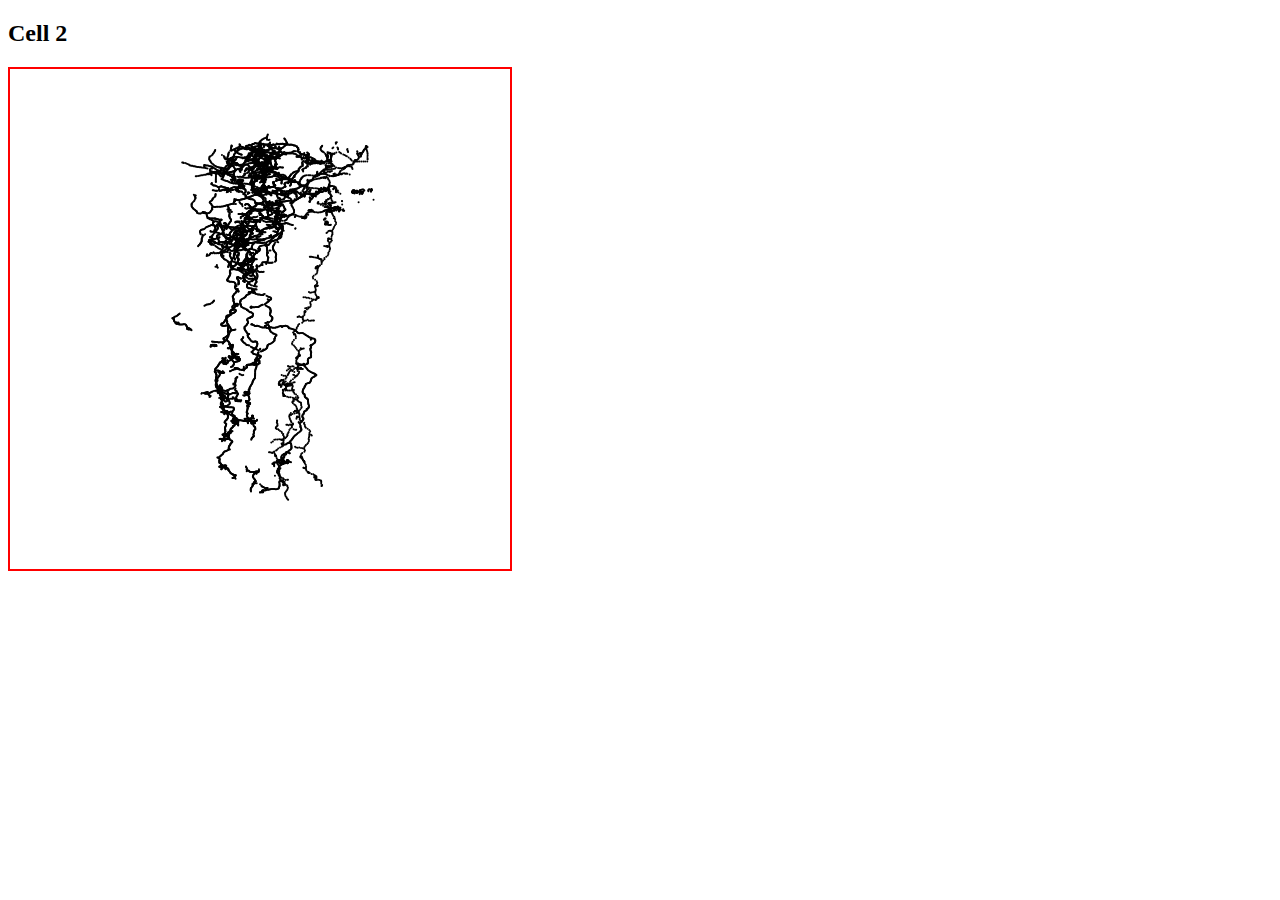
==== examples/cell2D.html @ b4494e8d "check examples folder for work in progress... tabling this for now because x3dom doesn't handle tons" ====
<!DOCTYPE html >
<html >
  <head>
    <meta http-equiv="X-UA-Compatible" content="chrome=1" />
    <meta http-equiv="Content-Type" content="text/html;charset=utf-8" />
    <title>2D Cell projection</title>
    <script type="text/javascript" src="../d3/d3.v3.min.js"></script>
  </head>
  <body>
			<h2>Cell 2</h2>
			<svg id="scatterPlot">
    <script>

				// get data
				var dataset = [[5, 20], [480, 90], [250, 50], [100, 33], [330, 95],
									 	   [410, 12], [475, 44], [25, 67], [85, 21], [220, 88]];
				d3.json('cell32.json', function(error, data) {
						if (error) { alert(error); }
						dataset = data.nodes;

						// properties
						var svg = d3.select("svg");
						var min = d3.min(dataset); console.log(min);
						var max = d3.max(dataset); console.log(max);
						var w = 500; var h = 500;
						var padding = 10;
						var rad = 1;

						// axes
						var x = d3.scale.linear().domain([100.003, 100.005]).range([50, w-padding]);
						var y = d3.scale.linear().domain([10.5, 12]).range([padding, h-50]);
						var xAxis = d3.svg.axis().scale(x).orient("bottom");
						var yAxis = d3.svg.axis().scale(y).orient("left");
						//svg.append("g").attr("class", "axis").attr("transform", "translate(0, "+(h-50)+")").call(xAxis);
						//svg.append("g").attr("class", "axis").attr("transform", "translate("+(50-rad)+", 0)").call(yAxis);

						// width, height and border
						svg.attr("width", w).attr("height", h).style("border", "2px solid red");

						// add data to svg
						svg.selectAll("circle").data(dataset).enter().append("circle")
								.attr("class", "circle")
								.attr("cx", function(d) { return w*(d[0]-min[0])/max[0]+250; })
								.attr("cy", function(d) { return 0.05*h*(d[1]-min[1])/max[1]+100; })
								.attr("r", rad);

				});

				// select svg
				var svg = d3.select("svg");
				svg.style("border", "2px solid red");
    </script>
  </body>
</html>
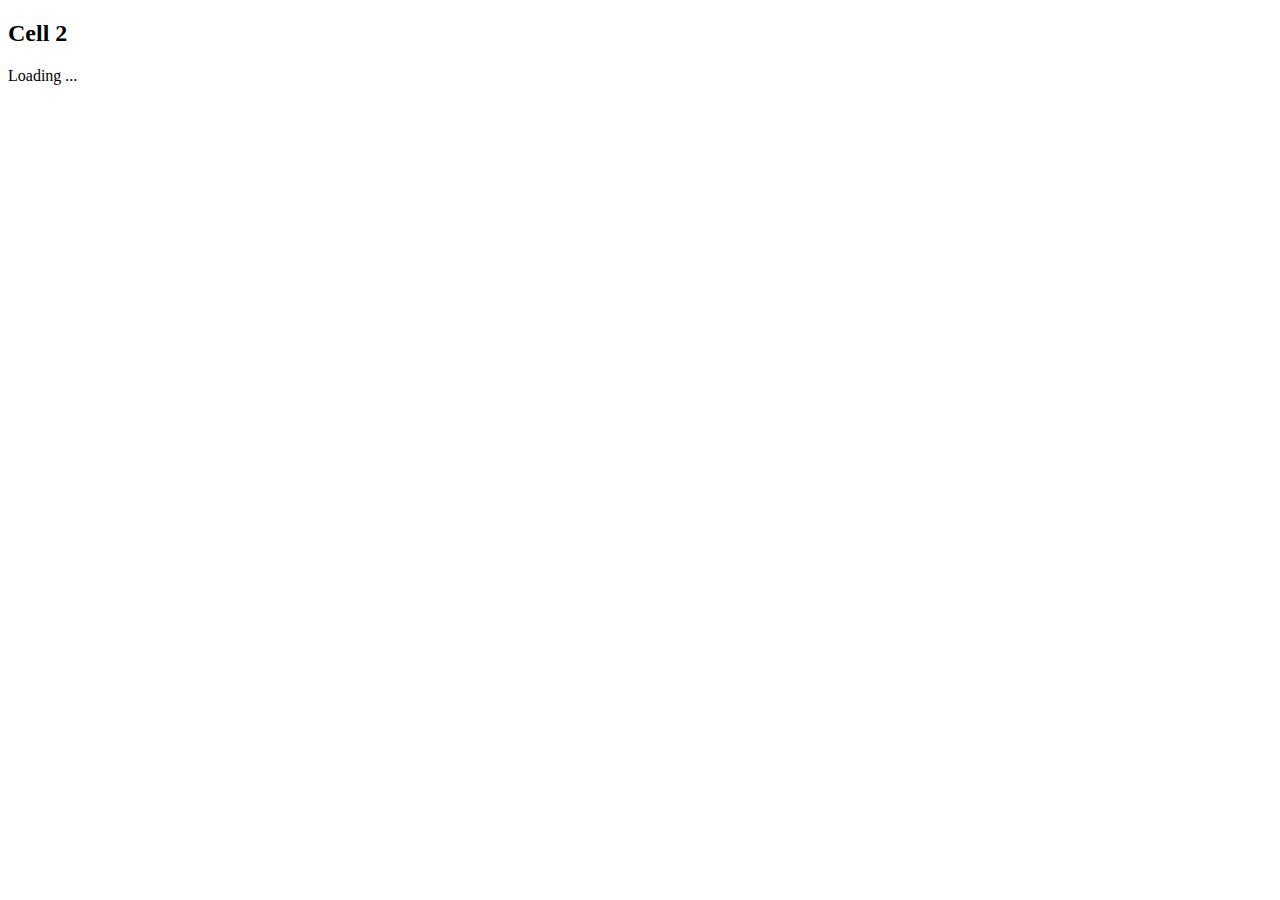
==== commit 15992e3a: "better 2D cell example" ====
--- a/examples/cell2D.html
+++ b/examples/cell2D.html
@@ -4,51 +4,13 @@
     <meta http-equiv="X-UA-Compatible" content="chrome=1" />
     <meta http-equiv="Content-Type" content="text/html;charset=utf-8" />
     <title>2D Cell projection</title>
-    <script type="text/javascript" src="../d3/d3.v3.min.js"></script>
+    <script type="text/javascript" src="../js/d3.v3.min.js"></script>
+		<script type="text/javascript" src="../js/cell2D.js"></script>
+		<script type="text/javascript" src="../css/cell2D.css"></script>
   </head>
   <body>
 			<h2>Cell 2</h2>
+			<p id="loading">Loading ...</p>
 			<svg id="scatterPlot">
-    <script>
-
-				// get data
-				var dataset = [[5, 20], [480, 90], [250, 50], [100, 33], [330, 95],
-									 	   [410, 12], [475, 44], [25, 67], [85, 21], [220, 88]];
-				d3.json('cell32.json', function(error, data) {
-						if (error) { alert(error); }
-						dataset = data.nodes;
-
-						// properties
-						var svg = d3.select("svg");
-						var min = d3.min(dataset); console.log(min);
-						var max = d3.max(dataset); console.log(max);
-						var w = 500; var h = 500;
-						var padding = 10;
-						var rad = 1;
-
-						// axes
-						var x = d3.scale.linear().domain([100.003, 100.005]).range([50, w-padding]);
-						var y = d3.scale.linear().domain([10.5, 12]).range([padding, h-50]);
-						var xAxis = d3.svg.axis().scale(x).orient("bottom");
-						var yAxis = d3.svg.axis().scale(y).orient("left");
-						//svg.append("g").attr("class", "axis").attr("transform", "translate(0, "+(h-50)+")").call(xAxis);
-						//svg.append("g").attr("class", "axis").attr("transform", "translate("+(50-rad)+", 0)").call(yAxis);
-
-						// width, height and border
-						svg.attr("width", w).attr("height", h).style("border", "2px solid red");
-
-						// add data to svg
-						svg.selectAll("circle").data(dataset).enter().append("circle")
-								.attr("class", "circle")
-								.attr("cx", function(d) { return w*(d[0]-min[0])/max[0]+250; })
-								.attr("cy", function(d) { return 0.05*h*(d[1]-min[1])/max[1]+100; })
-								.attr("r", rad);
-
-				});
-
-				// select svg
-				var svg = d3.select("svg");
-				svg.style("border", "2px solid red");
-    </script>
   </body>
 </html>
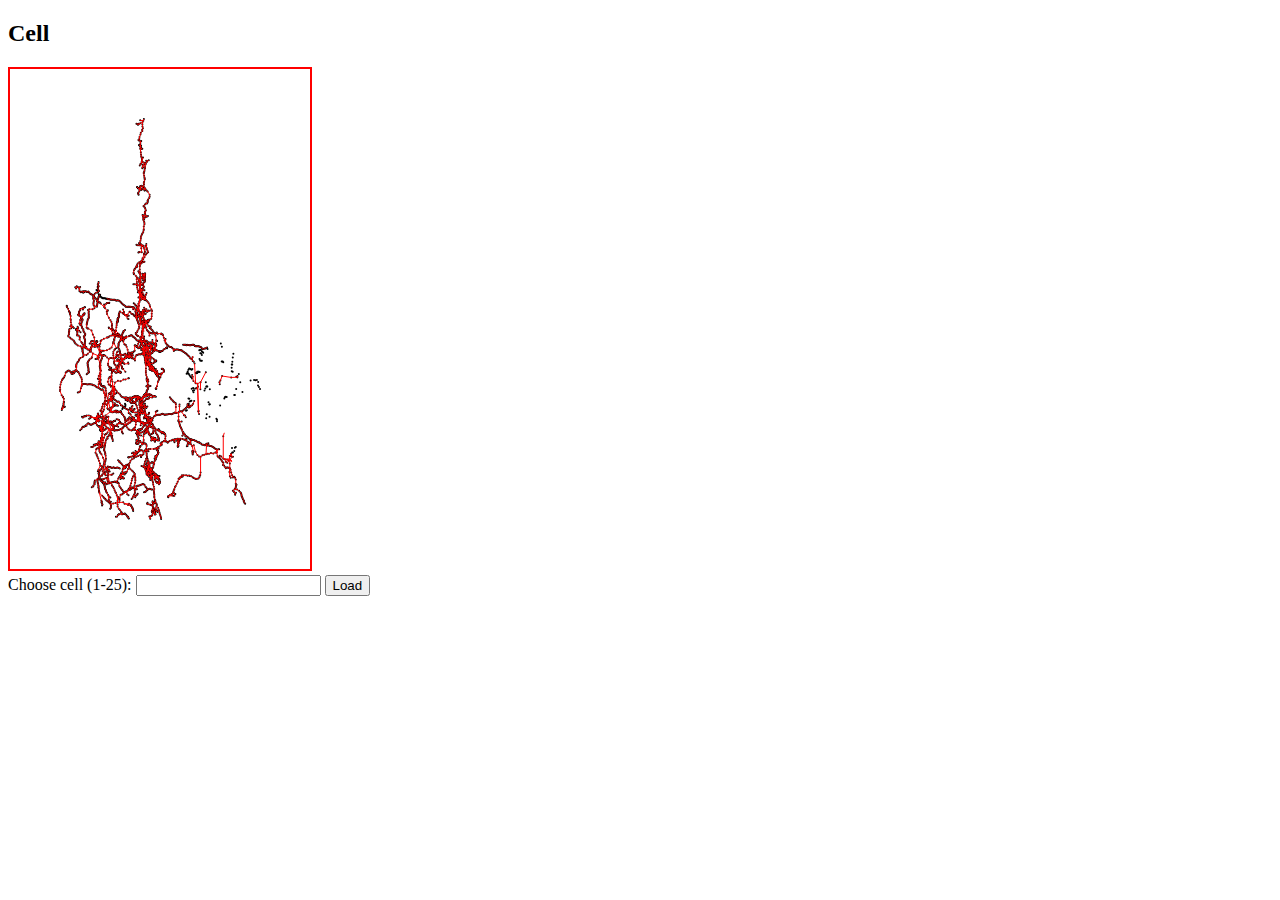
==== commit 135021df: "adding json" ====
--- a/examples/cell2D.html
+++ b/examples/cell2D.html
@@ -9,8 +9,13 @@
 		<script type="text/javascript" src="../css/cell2D.css"></script>
   </head>
   <body>
-			<h2>Cell 2</h2>
+			<h2 id="title">Cell</h2>
 			<p id="loading">Loading ...</p>
-			<svg id="scatterPlot">
+			<svg id="scatterPlot"></svg>
+			<form name="cellform">
+					<label>Choose cell (1-25):</label>
+					<input type="number" name="cellID">
+					<input type="button" OnClick="loadCell()" value="Load">
+			</form>
   </body>
 </html>
